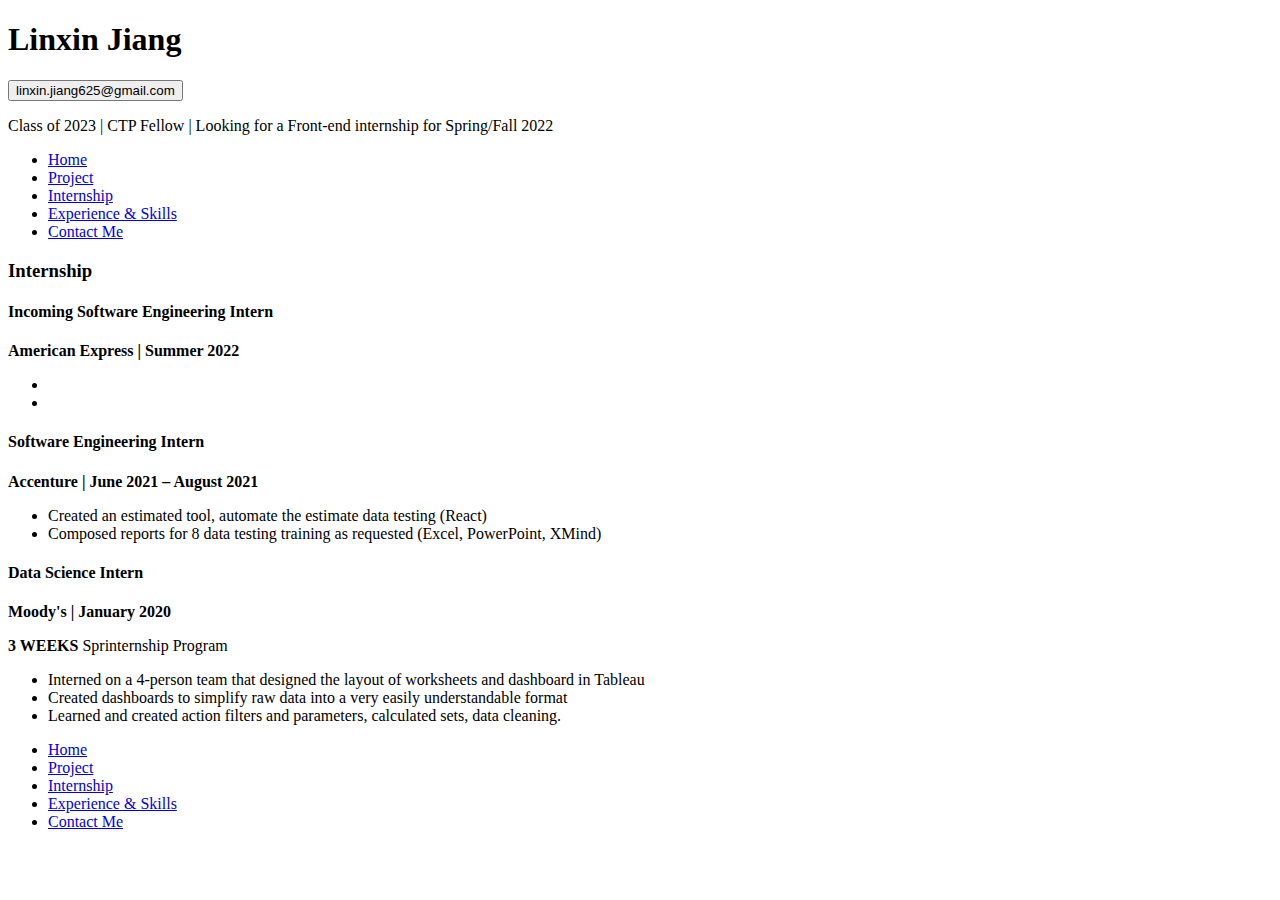
==== internship.html @ 92e68b81 "Update internship.html" ====
<!doctype html>
<html lang="en">
  <head>
    <!-- Required meta tags -->
    <meta charset="utf-8">
    <meta name="viewport" content="width=device-width, initial-scale=1, shrink-to-fit=no">

    <!-- Bootstrap CSS -->
    <link rel="stylesheet" href="https://cdn.jsdelivr.net/npm/bootstrap@4.5.3/dist/css/bootstrap.min.css" integrity="sha384-TX8t27EcRE3e/ihU7zmQxVncDAy5uIKz4rEkgIXeMed4M0jlfIDPvg6uqKI2xXr2" crossorigin="anonymous">

    <title>Portfolio</title>
  </head>
  <body>


     <!-- Header-->
     <div class="header p-3 mb-2 bg-light text-dark">

        <!--
            Titile Section

            my-5 is stand for change the margin
        -->
        <div class="container my-5">
            <h1>Linxin Jiang</h1>

            <a href="mailto:linxin.jiang625@gmail.com"> 
                <button type="button" class="btn btn-outline-info btn-sm mb-2">linxin.jiang625@gmail.com</button>
            </a>

            <p class="lead">
                Class of 2023 | CTP Fellow | Looking for a Front-end internship for Spring/Fall 2022
            </p>
        </div>
            

        <!-- 
            navigation bar section
        -->
        <div class="container">
            <nav>
                <ul class="nav nav-pills">
                    <li class="nav-item">
                        <a href="./index.html" class="nav-link">Home</a>
                    </li>

                    <li class="nav-item">
                        <a href="./project.html" class="nav-link">Project</a>
                    </li>


                    <li class="nav-item">
                        <a href="./internship.html" class="nav-link active">Internship</a>
                    </li>

                    <li class="nav-item">
                        <a href="./experienceSkills.html" class="nav-link">Experience & Skills</a>
                    </li>
                    
                    <li class="nav-item">
                        <a href="./contactMe.html" class="nav-link">Contact Me</a>
                    </li>

                </ul>
            </nav>
        </div>

    
    </div>



     <!-- Internship Section-->
     <div class="container mt-5">
        <div class="row">
            <div class="col">
                <h3 class="mb-3">Internship</h3>

                <!-- Amex -->
                <div class="card mb-3">
                    <div class="card-body">
                        <div class="mx-3">
                            <h4>Incoming Software Engineering Intern</h4>
                            <div class="mb-4"><strong>American Express | Summer 2022</strong></div>
                        </div>
                        
                        <ul class="list-group list-group-flush mt-2">
                            <li class="list-group-item"></li>
                            <li class="list-group-item"></li>
                        </ul>
                    </div>
                </div>



                <!-- Accenture -->
                <div class="card mb-3">
                    <div class="card-body">
                        <div class="mx-3">
                            <h4>Software Engineering Intern</h4>
                            <div class="mb-4"><strong>Accenture | June 2021 – August 2021</strong></div>
                        </div>
                        
                        <ul class="list-group list-group-flush mt-2">
                            <li class="list-group-item">Created an estimated tool, automate the estimate data testing (React)</li>
                            <li class="list-group-item">Composed reports for 8 data testing training as requested (Excel, PowerPoint, XMind)</li>
                        </ul>
                    </div>
                </div>



                <!-- Moody's -->
                <div class="card mb-3">
                    <div class="card-body">
                        <div class="mx-3">
                            <h4>Data Science Intern</h4>
                            <div class="mb-4"><strong>Moody's | January 2020 </strong></div>
                            <p class="fs-6"> <strong>3 WEEKS</strong> Sprinternship Program</p>
                        </div>
                        
                        <ul class="list-group list-group-flush mt-2">
                            <li class="list-group-item">Interned on a 4-person team that designed the layout of worksheets and dashboard in Tableau</li>
                            <li class="list-group-item">Created dashboards to simplify raw data into a very easily understandable format</li>
                            <li class="list-group-item">Learned and created action filters and parameters, calculated sets, data cleaning.</li>
                        </ul>
                    </div>
                </div>
            </div>
        </div>
    </div>



    <!-- 
        navigation bar section
    -->
    <div class="container">
        <nav>
            <ul class="nav nav-pills">
                <li class="nav-item">
                    <a href="./index.html" class="nav-link">Home</a>
                </li>

                <li class="nav-item">
                    <a href="./project.html" class="nav-link">Project</a>
                </li>


                <li class="nav-item">
                    <a href="./internship.html" class="nav-link active">Internship</a>
                </li>

                <li class="nav-item">
                    <a href="./experienceSkills.html" class="nav-link">Experience & Skills</a>
                </li>
                
                <li class="nav-item">
                    <a href="./contactMe.html" class="nav-link">Contact Me</a>
                </li>

            </ul>
        </nav>
    </div>



    <!-- Optional JavaScript; choose one of the two! -->

    <!-- Option 1: jQuery and Bootstrap Bundle (includes Popper) -->
    <script src="https://code.jquery.com/jquery-3.5.1.slim.min.js" integrity="sha384-DfXdz2htPH0lsSSs5nCTpuj/zy4C+OGpamoFVy38MVBnE+IbbVYUew+OrCXaRkfj" crossorigin="anonymous"></script>
    <script src="https://cdn.jsdelivr.net/npm/bootstrap@4.5.3/dist/js/bootstrap.bundle.min.js" integrity="sha384-ho+j7jyWK8fNQe+A12Hb8AhRq26LrZ/JpcUGGOn+Y7RsweNrtN/tE3MoK7ZeZDyx" crossorigin="anonymous"></script>

    <!-- Option 2: jQuery, Popper.js, and Bootstrap JS
    <script src="https://code.jquery.com/jquery-3.5.1.slim.min.js" integrity="sha384-DfXdz2htPH0lsSSs5nCTpuj/zy4C+OGpamoFVy38MVBnE+IbbVYUew+OrCXaRkfj" crossorigin="anonymous"></script>
    <script src="https://cdn.jsdelivr.net/npm/popper.js@1.16.1/dist/umd/popper.min.js" integrity="sha384-9/reFTGAW83EW2RDu2S0VKaIzap3H66lZH81PoYlFhbGU+6BZp6G7niu735Sk7lN" crossorigin="anonymous"></script>
    <script src="https://cdn.jsdelivr.net/npm/bootstrap@4.5.3/dist/js/bootstrap.min.js" integrity="sha384-w1Q4orYjBQndcko6MimVbzY0tgp4pWB4lZ7lr30WKz0vr/aWKhXdBNmNb5D92v7s" crossorigin="anonymous"></script>
    -->
  </body>
</html>
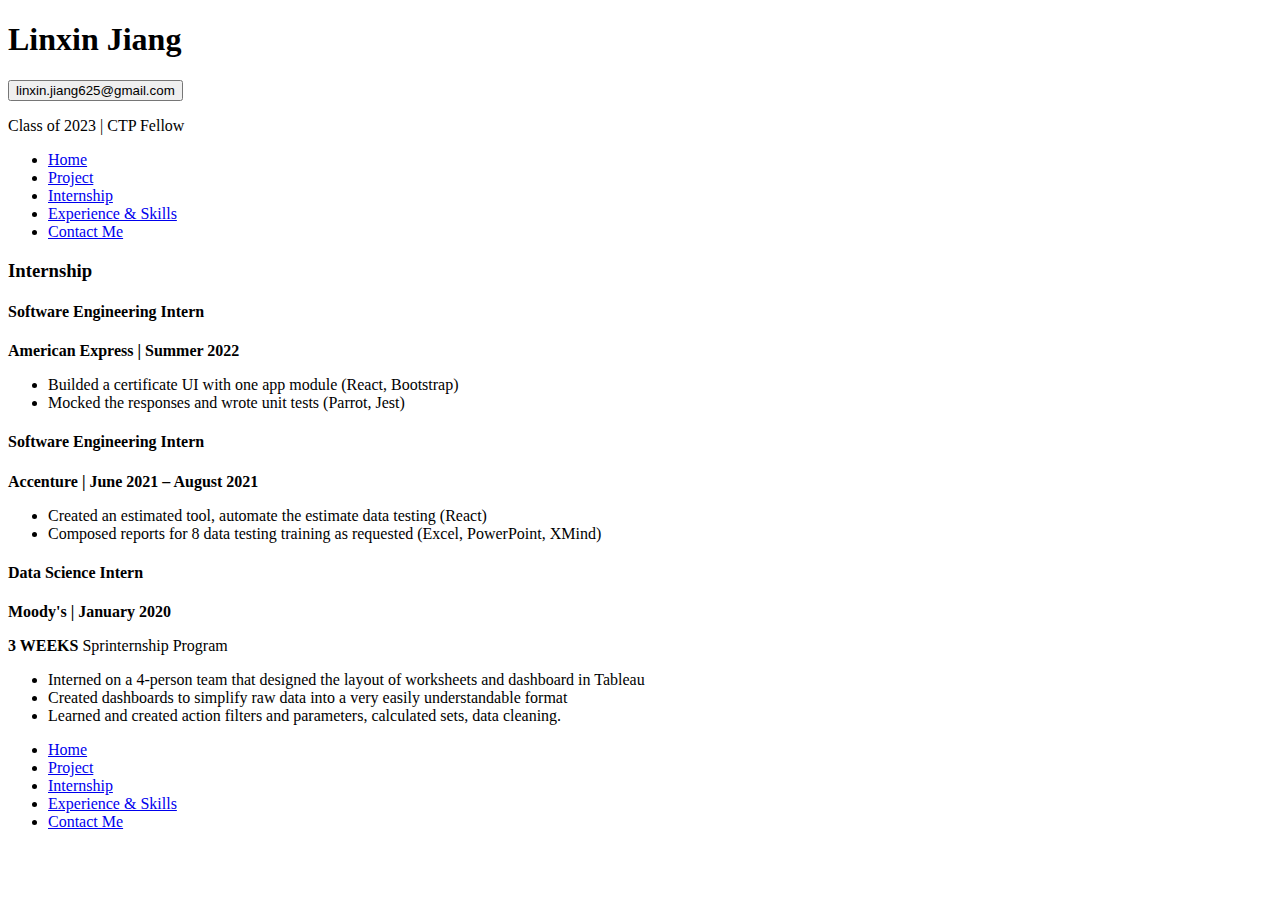
==== commit fe76b3d5: "updated" ====
--- a/internship.html
+++ b/internship.html
@@ -24,17 +24,17 @@
         <div class="container my-5">
             <h1>Linxin Jiang</h1>
 
-            <a href="mailto:linxin.jiang625@gmail.com"> 
+            <a href="mailto:linxin.jiang625@gmail.com">
                 <button type="button" class="btn btn-outline-info btn-sm mb-2">linxin.jiang625@gmail.com</button>
             </a>
 
             <p class="lead">
-                Class of 2023 | CTP Fellow | Looking for a Front-end internship for Spring/Fall 2022
+                Class of 2023 | CTP Fellow
             </p>
         </div>
-            
 
-        <!-- 
+
+        <!--
             navigation bar section
         -->
         <div class="container">
@@ -56,7 +56,7 @@
                     <li class="nav-item">
                         <a href="./experienceSkills.html" class="nav-link">Experience & Skills</a>
                     </li>
-                    
+
                     <li class="nav-item">
                         <a href="./contactMe.html" class="nav-link">Contact Me</a>
                     </li>
@@ -65,7 +65,7 @@
             </nav>
         </div>
 
-    
+
     </div>
 
 
@@ -80,13 +80,15 @@
                 <div class="card mb-3">
                     <div class="card-body">
                         <div class="mx-3">
-                            <h4>Incoming Software Engineering Intern</h4>
+                            <h4>Software Engineering Intern</h4>
                             <div class="mb-4"><strong>American Express | Summer 2022</strong></div>
                         </div>
-                        
+
                         <ul class="list-group list-group-flush mt-2">
-                            <li class="list-group-item"></li>
-                            <li class="list-group-item"></li>
+                            <li class="list-group-item">Builded a certificate UI with one app module (React, Bootstrap)
+</li>
+                            <li class="list-group-item">Mocked the responses and wrote unit tests (Parrot, Jest)
+</li>
                         </ul>
                     </div>
                 </div>
@@ -100,7 +102,7 @@
                             <h4>Software Engineering Intern</h4>
                             <div class="mb-4"><strong>Accenture | June 2021 – August 2021</strong></div>
                         </div>
-                        
+
                         <ul class="list-group list-group-flush mt-2">
                             <li class="list-group-item">Created an estimated tool, automate the estimate data testing (React)</li>
                             <li class="list-group-item">Composed reports for 8 data testing training as requested (Excel, PowerPoint, XMind)</li>
@@ -118,7 +120,7 @@
                             <div class="mb-4"><strong>Moody's | January 2020 </strong></div>
                             <p class="fs-6"> <strong>3 WEEKS</strong> Sprinternship Program</p>
                         </div>
-                        
+
                         <ul class="list-group list-group-flush mt-2">
                             <li class="list-group-item">Interned on a 4-person team that designed the layout of worksheets and dashboard in Tableau</li>
                             <li class="list-group-item">Created dashboards to simplify raw data into a very easily understandable format</li>
@@ -132,7 +134,7 @@
 
 
 
-    <!-- 
+    <!--
         navigation bar section
     -->
     <div class="container">
@@ -154,7 +156,7 @@
                 <li class="nav-item">
                     <a href="./experienceSkills.html" class="nav-link">Experience & Skills</a>
                 </li>
-                
+
                 <li class="nav-item">
                     <a href="./contactMe.html" class="nav-link">Contact Me</a>
                 </li>
